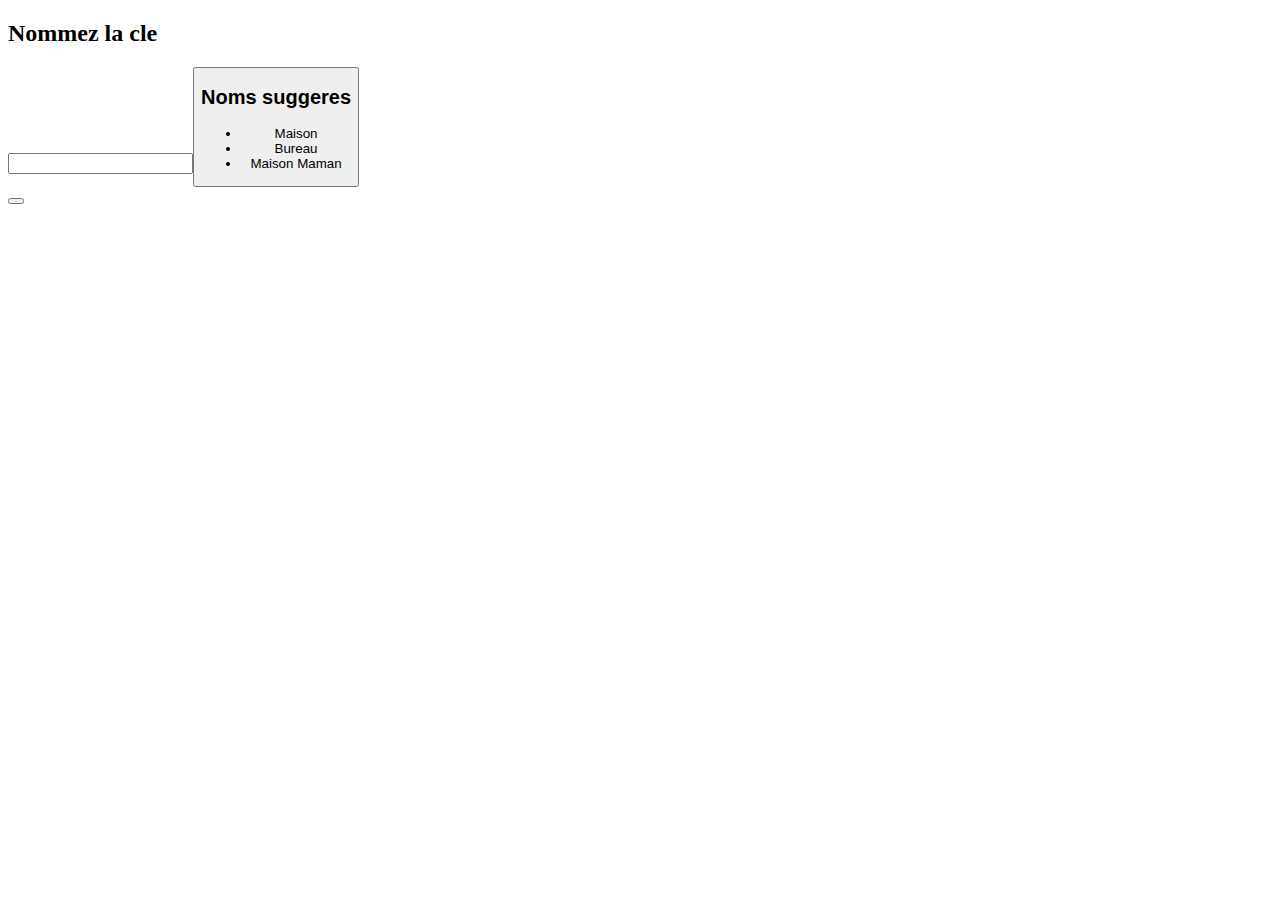
==== key_name.html @ 3f41c69f "first commit" ====
<!-- *********************************************************************** -->
<!--                                                                         -->
<!--                                                      :::      ::::::::  -->
<!-- key_name.html                                      :+:      :+:    :+:  -->
<!--                                                  +:+ +:+         +:+    -->
<!-- By: amehmeto <marvin@42.fr>                    +#+  +:+       +#+       -->
<!--                                              +#+#+#+#+#+   +#+          -->
<!-- Created: 2018/05/08 02:59:50 by amehmeto          #+#    #+#            -->
<!-- Updated: 2018/05/08 03:36:09 by amehmeto         ###   ########.fr      -->
<!--                                                                         -->
<!-- *********************************************************************** -->

<!DOCTYPE html>
<html>
	<head>
		<meta name="viewport" content="width=device-width, initial-scale=1.0">
		<link rel="stylesheet" type="text/css" href="theme.css">	
	</head>
	<body>
		<h2>Nommez la cle</h2>

		<form>
			<input type="text"/><button id="key_name">
		</form>

		<h2>Noms suggeres</h2>

		<ul>
			<li>Maison</li>
			<li>Bureau</li>
			<li>Maison Maman</li>
		</ul>
		<button class="alt"> </button>
	</body>
</html>
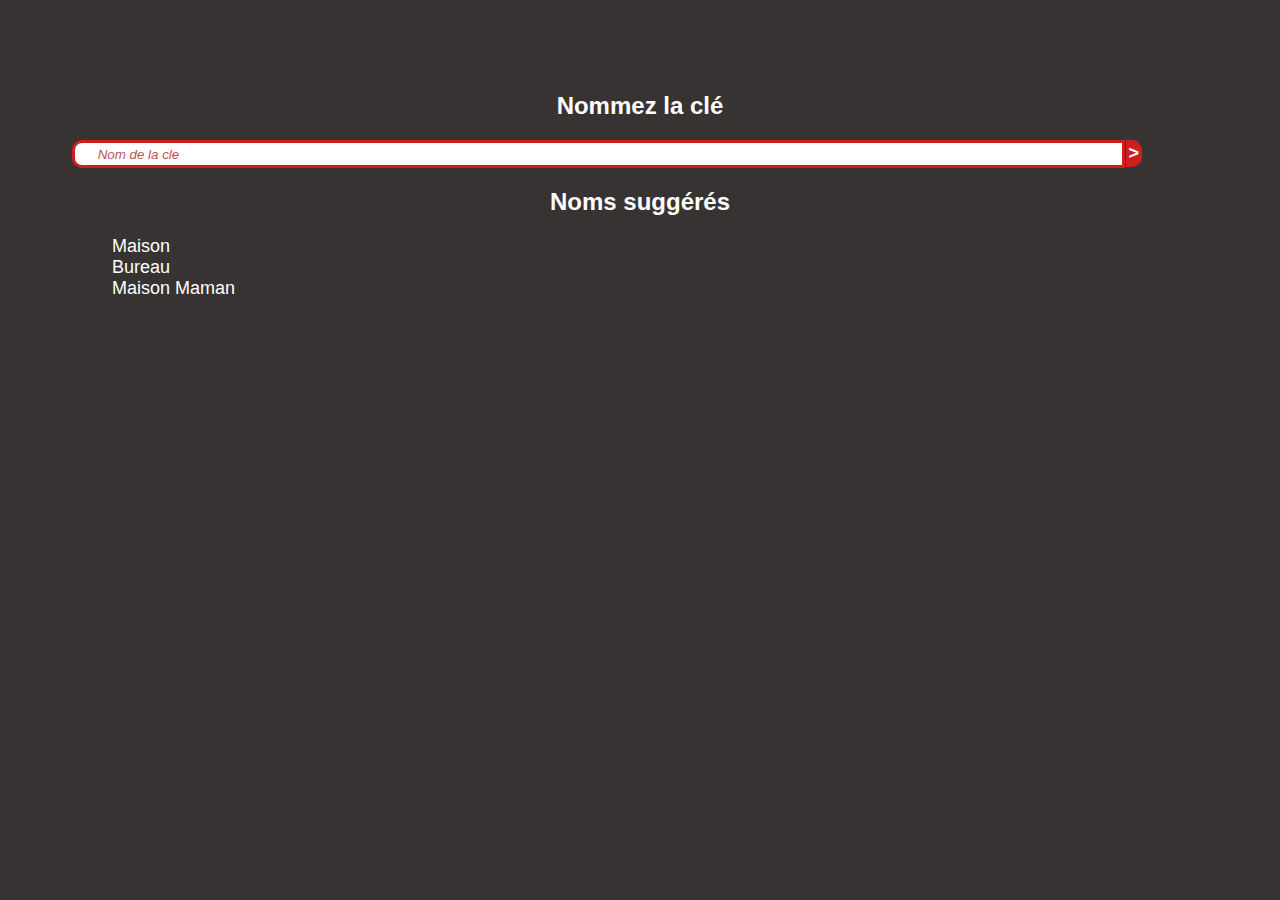
==== commit 524a38f0: "ajout de quelaues accents" ====
--- a/key_name.html
+++ b/key_name.html
@@ -6,7 +6,7 @@
 <!-- By: amehmeto <marvin@42.fr>                    +#+  +:+       +#+       -->
 <!--                                              +#+#+#+#+#+   +#+          -->
 <!-- Created: 2018/05/08 02:59:50 by amehmeto          #+#    #+#            -->
-<!-- Updated: 2018/05/08 03:36:09 by amehmeto         ###   ########.fr      -->
+<!-- Updated: 2018/05/08 05:32:51 by amehmeto         ###   ########.fr      -->
 <!--                                                                         -->
 <!-- *********************************************************************** -->
 
@@ -14,22 +14,22 @@
 <html>
 	<head>
 		<meta name="viewport" content="width=device-width, initial-scale=1.0">
-		<link rel="stylesheet" type="text/css" href="theme.css">	
+		<link rel="stylesheet" type="text/css" href="style.css">
 	</head>
 	<body>
-		<h2>Nommez la cle</h2>
+		<h2>Nommez la clé</h2>
 
 		<form>
-			<input type="text"/><button id="key_name">
+			<input type="text" value="Nom de la cle"/>
+			<button id="key_name">></button>
 		</form>
 
-		<h2>Noms suggeres</h2>
+		<h2>Noms suggérés</h2>
 
 		<ul>
 			<li>Maison</li>
 			<li>Bureau</li>
 			<li>Maison Maman</li>
 		</ul>
-		<button class="alt"> </button>
 	</body>
 </html>
--- a/style.css
+++ b/style.css
@@ -0,0 +1,100 @@
+# **************************************************************************** #
+#                                                                              #
+#                                                         :::      ::::::::    #
+#    style.css                                          :+:      :+:    :+:    #
+#                                                     +:+ +:+         +:+      #
+#    By: amehmeto <marvin@42.fr>                    +#+  +:+       +#+         #
+#                                                 +#+#+#+#+#+   +#+            #
+#    Created: 2018/05/08 03:51:25 by amehmeto          #+#    #+#              #
+#    Updated: 2018/05/08 05:29:06 by amehmeto         ###   ########.fr        #
+#                                                                              #
+# **************************************************************************** #
+
+html {
+}
+
+body {
+	color: white;
+	background-color: #383333;
+	font-family: Helvetica, sans-serif;
+	font-size: medium;
+	padding: 5%;
+}
+
+h1 {
+	text-align: center;
+	font-size: xx-large;
+}
+
+h2 {
+	text-align: center;
+	font-size: x-large;
+}
+
+h1 .rouge {
+	color: #CF1E1E;
+}
+
+button {
+	width: 100%;
+	border: #CF1E1E solid 3px;
+	background-color: #CF1E1E;
+	color: white;
+	font-weight: bold;
+	font-size: large; 
+	margin: 2%;
+	padding: 2%;
+	border-radius: 50px;
+}
+
+.alt {
+	background-color: transparent;
+	color: #CF1E1E;
+}
+
+.facebook {
+	background-color: #2B497B;
+	border-color: #2B497B;
+}
+
+.google {
+	background-color: #DA4B3E;
+	border-color: #DA4B3E;
+}
+
+#key_name {
+	width: auto;
+	border-radius: 0 10px 10px 0;
+	padding: 0;
+	margin: 0;
+}
+
+input[type=text] {
+	margin-top: -4px;
+	margin-right: -4px;
+	height: 20px;
+	border: 3px solid #CF1E1E;
+	border-radius: 10px 0 0 10px; 
+	font-style: italic;
+	color: rgba(184, 83, 83, 50);
+	padding-left: 2%;
+	width: 90%;
+}
+
+img {
+	width: 80%;
+	border-radius: 20px;
+	border: 1px solid #979797;
+}
+
+ul li {
+	list-style-type: none;
+	font-size: large;
+}
+
+li::before {
+	border: #CF1E1E solid 3px;
+	border-radius: 10px;
+	background: red;
+	color: red;
+}
